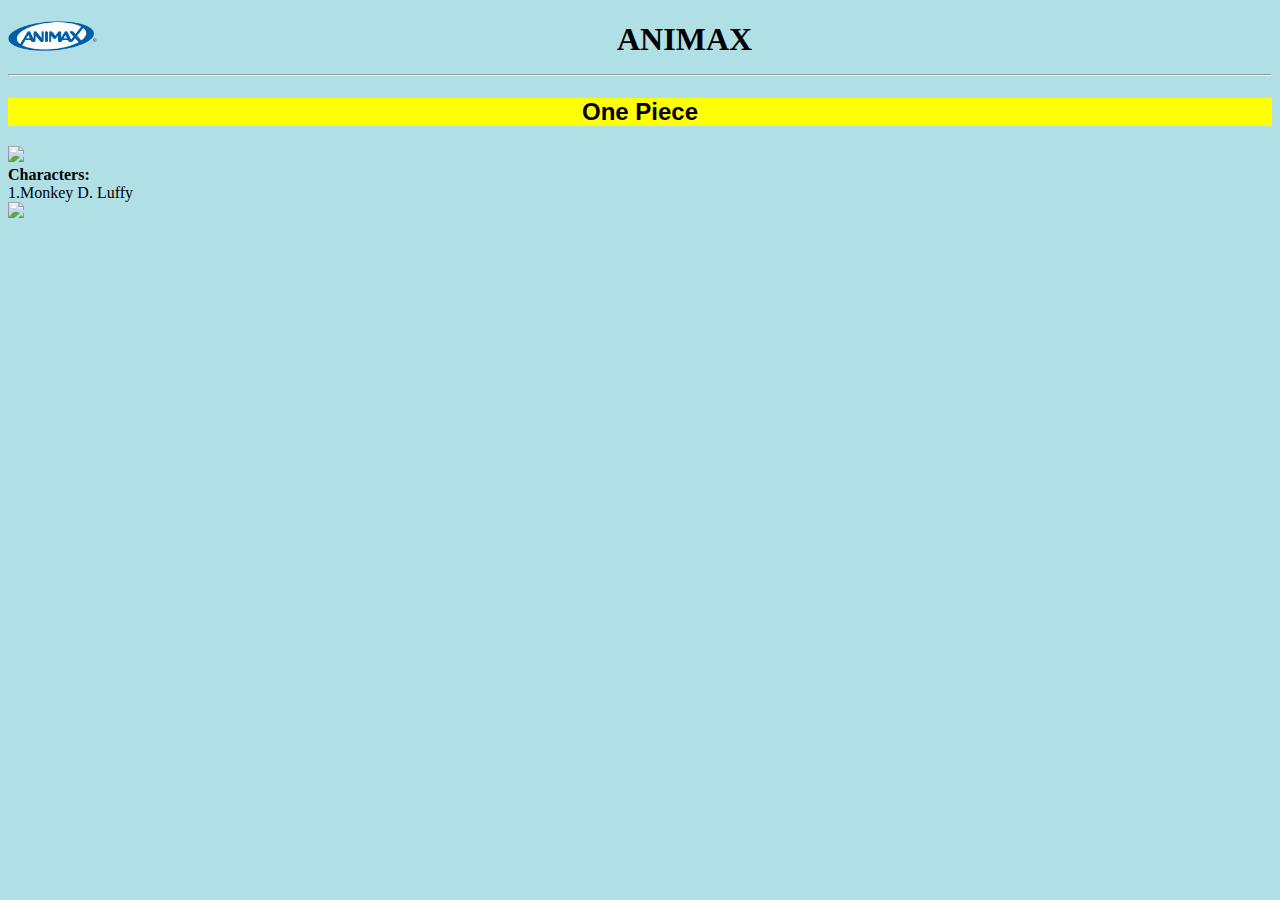
==== index.html @ 81405347 "changed the name to index.html" ====
<!DOCTYPE html>
<html>
    <head>
        <title>ANIME</title>
    </head>
    <body style="background-color:powderblue">
        <h1 style="text-align:center;"><img src="Animax.png" height="30" style="float:left;">ANIMAX<hr></h1>
        <h2 style="background-color:yellow;font-family:'Franklin Gothic Medium', 'Arial Narrow', Arial, sans-serif;text-align: center;">One Piece</h2>
        <p1>
            <img src="https://upload.wikimedia.org/wikipedia/en/thumb/2/2c/One_Piece_Logo.svg/800px-One_Piece_Logo.svg.png" height="100">
        </p1><br>
        <p2><b>Characters:</b><br>1.Monkey D. Luffy<br><img src="https://cdn.myanimelist.net/r/360x360/images/characters/9/310307.jpg?s=56335bffa6f5da78c3824ba0dae14a26" height="100"></p2>
    </body>
</html>
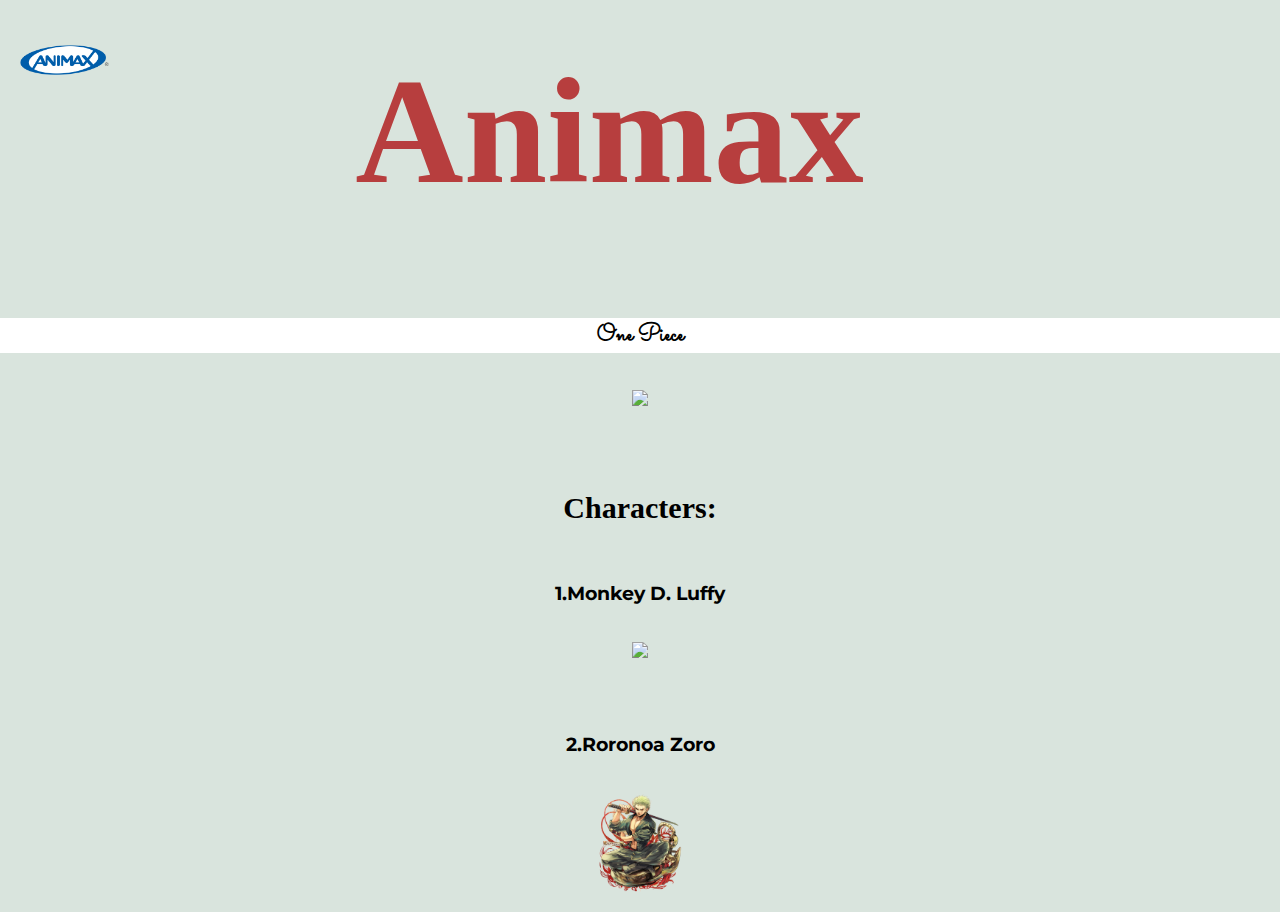
==== commit 8bf28623: "thank me later" ====
--- a/index.html
+++ b/index.html
@@ -1,14 +1,56 @@
 <!DOCTYPE html>
 <html>
-    <head>
-        <title>ANIME</title>
-    </head>
-    <body style="background-color:powderblue">
-        <h1 style="text-align:center;"><img src="Animax.png" height="30" style="float:left;">ANIMAX<hr></h1>
-        <h2 style="background-color:yellow;font-family:'Franklin Gothic Medium', 'Arial Narrow', Arial, sans-serif;text-align: center;">One Piece</h2>
+<html lang="en" dir="ltr">
+
+<head>
+<meta charset="utf-8">
+<title>ANIMAX</title>
+<style>
+  title {
+    font-family: 'Sacramento', cursive;
+  }
+</style>
+<link rel="stylesheet" href="style.css">
+<link rel="icon" href="favicon.ico">
+<link rel="preconnect" href="https://fonts.googleapis.com">
+<link rel="preconnect" href="https://fonts.gstatic.com" crossorigin>
+<link href="https://fonts.googleapis.com/css2?family=Merriweather:wght@300&family=Montserrat:wght@100&family=Sacramento&display=swap" rel="stylesheet">
+<link rel="preconnect" href="https://fonts.googleapis.com">
+<link rel="preconnect" href="https://fonts.gstatic.com" crossorigin>
+<link href="https://fonts.googleapis.com/css2?family=Redressed&display=swap" rel="stylesheet">
+
+<link rel="apple-touch-icon" sizes="57x57" href="pics/apple-icon-57x57.png">
+<link rel="apple-touch-icon" sizes="60x60" href="pics/apple-icon-60x60.png">
+<link rel="apple-touch-icon" sizes="72x72" href="pics/apple-icon-72x72.png">
+<link rel="apple-touch-icon" sizes="76x76" href="pics/apple-icon-76x76.png">
+<link rel="apple-touch-icon" sizes="114x114" href="pics/apple-icon-114x114.png">
+<link rel="apple-touch-icon" sizes="120x120" href="pics/apple-icon-120x120.png">
+<link rel="apple-touch-icon" sizes="144x144" href="pics/apple-icon-144x144.png">
+<link rel="apple-touch-icon" sizes="152x152" href="pics/apple-icon-152x152.png">
+<link rel="apple-touch-icon" sizes="180x180" href="pics/apple-icon-180x180.png">
+<link rel="icon" type="image/png" sizes="192x192"  href="pics/android-icon-192x192.png">
+<link rel="icon" type="image/png" sizes="32x32" href="pics/favicon-32x32.png">
+<link rel="icon" type="image/png" sizes="96x96" href="pics/favicon-96x96.png">
+<link rel="icon" type="image/png" sizes="16x16" href="pics/favicon-16x16.png">
+<link rel="manifest" href="/manifest.json">
+<meta name="msapplication-TileColor" content="#ffffff">
+<meta name="msapplication-TileImage" content="/ms-icon-144x144.png">
+<meta name="theme-color" content="#ffffff">
+</head>
+    <body style="background-color: #D9E4DD">
+        <h1 class="logo" style="text-align:center;"><img src="Animax.png" height="30" style="float:left;"></h1>
+        <h1 class="animax" >Animax</h1>
+        <h2 style="background-color:#ffffff";font-family:'Franklin Gothic Medium', 'Arial Narrow', Arial, sans-serif;text-align: center;">One Piece</h2>
+        <br />
         <p1>
             <img src="https://upload.wikimedia.org/wikipedia/en/thumb/2/2c/One_Piece_Logo.svg/800px-One_Piece_Logo.svg.png" height="100">
         </p1><br>
-        <p2><b>Characters:</b><br>1.Monkey D. Luffy<br><img src="https://cdn.myanimelist.net/r/360x360/images/characters/9/310307.jpg?s=56335bffa6f5da78c3824ba0dae14a26" height="100"></p2>
+        <br />
+        <br />
+        <p>
+        <h1 style="font-size:30px"><b>Characters:</b></h2><br><h3>1.Monkey D. Luffy</h3><br><img src="https://cdn.myanimelist.net/r/360x360/images/characters/9/310307.jpg?s=56335bffa6f5da78c3824ba0dae14a26" height="100"></p>
+          <br />
+          <br />
+          <h3>2.Roronoa Zoro</h3><br><img src="Roronoa.Zoro.full.881515-removebg-preview.png" height="100"></p>
     </body>
-</html>+</html>
--- a/style.css
+++ b/style.css
@@ -0,0 +1,29 @@
+body {
+  margin: 0px;
+  text-align: center;
+  font-family: 'Redressed', cursive;
+}
+
+h1 {
+  margin-top: 2.8125rem;
+  font-family: 'Redressed', cursive;
+}
+
+h2 {
+  font-family: 'Sacramento', sans-serif;
+}
+
+h3 {
+  font-family: 'Montserrat', sans-serif;
+}
+
+ .logo
+ {
+   margin-left:20px;
+ }
+.animax
+{
+  margin-right:170px;
+  color: #B73E3E;
+  font-size:150px;
+}
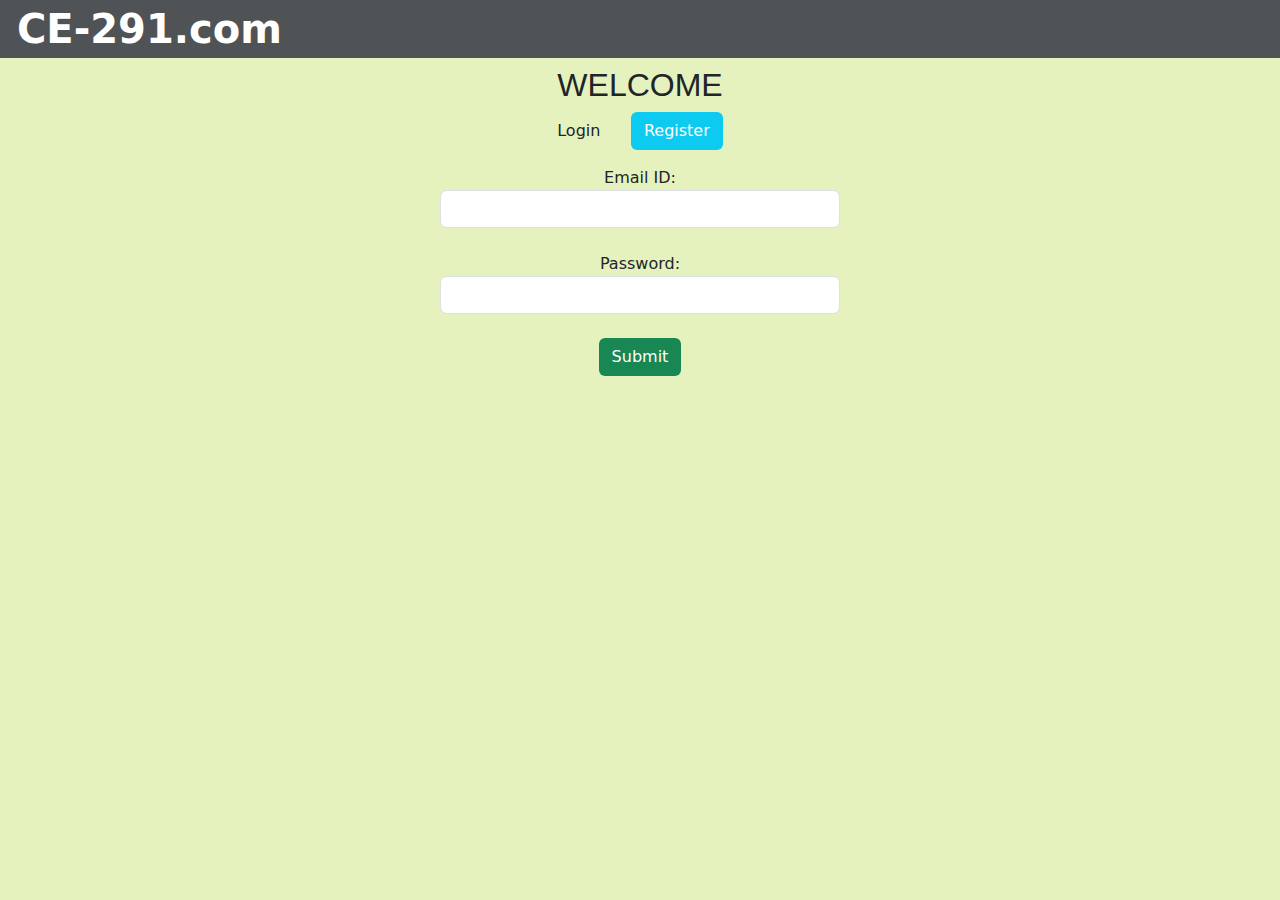
==== commit 13f85276: "added login page" ====
--- a/index.html
+++ b/index.html
@@ -1,56 +1,44 @@
 <!DOCTYPE html>
 <html>
-<html lang="en" dir="ltr">
+    <head>
+        <meta charset="utf-8" />
+        <meta name="viewport" content="width=device-width, initial-scale=1">
 
-<head>
-<meta charset="utf-8">
-<title>ANIMAX</title>
-<style>
-  title {
-    font-family: 'Sacramento', cursive;
-  }
-</style>
-<link rel="stylesheet" href="style.css">
-<link rel="icon" href="favicon.ico">
-<link rel="preconnect" href="https://fonts.googleapis.com">
-<link rel="preconnect" href="https://fonts.gstatic.com" crossorigin>
-<link href="https://fonts.googleapis.com/css2?family=Merriweather:wght@300&family=Montserrat:wght@100&family=Sacramento&display=swap" rel="stylesheet">
-<link rel="preconnect" href="https://fonts.googleapis.com">
-<link rel="preconnect" href="https://fonts.gstatic.com" crossorigin>
-<link href="https://fonts.googleapis.com/css2?family=Redressed&display=swap" rel="stylesheet">
+        <link href="https://cdn.jsdelivr.net/npm/bootstrap@5.2.3/dist/css/bootstrap.min.css" rel="stylesheet">
+        <script src="https://cdn.jsdelivr.net/npm/bootstrap@5.2.3/dist/js/bootstrap.bundle.min.js"></script>    
+    </head>
+    <body style="background-color: rgb(230, 242, 189);">
+        <div class="container-fluid" style="background-color: rgb(79, 83, 85);">
+            <h1 style="color: white; font-size: 32 ; padding: 5px;"><b>CE-291.com</b></h1>
+        </div>
 
-<link rel="apple-touch-icon" sizes="57x57" href="pics/apple-icon-57x57.png">
-<link rel="apple-touch-icon" sizes="60x60" href="pics/apple-icon-60x60.png">
-<link rel="apple-touch-icon" sizes="72x72" href="pics/apple-icon-72x72.png">
-<link rel="apple-touch-icon" sizes="76x76" href="pics/apple-icon-76x76.png">
-<link rel="apple-touch-icon" sizes="114x114" href="pics/apple-icon-114x114.png">
-<link rel="apple-touch-icon" sizes="120x120" href="pics/apple-icon-120x120.png">
-<link rel="apple-touch-icon" sizes="144x144" href="pics/apple-icon-144x144.png">
-<link rel="apple-touch-icon" sizes="152x152" href="pics/apple-icon-152x152.png">
-<link rel="apple-touch-icon" sizes="180x180" href="pics/apple-icon-180x180.png">
-<link rel="icon" type="image/png" sizes="192x192"  href="pics/android-icon-192x192.png">
-<link rel="icon" type="image/png" sizes="32x32" href="pics/favicon-32x32.png">
-<link rel="icon" type="image/png" sizes="96x96" href="pics/favicon-96x96.png">
-<link rel="icon" type="image/png" sizes="16x16" href="pics/favicon-16x16.png">
-<link rel="manifest" href="/manifest.json">
-<meta name="msapplication-TileColor" content="#ffffff">
-<meta name="msapplication-TileImage" content="/ms-icon-144x144.png">
-<meta name="theme-color" content="#ffffff">
-</head>
-    <body style="background-color: #D9E4DD">
-        <h1 class="logo" style="text-align:center;"><img src="Animax.png" height="30" style="float:left;"></h1>
-        <h1 class="animax" >Animax</h1>
-        <h2 style="background-color:#ffffff";font-family:'Franklin Gothic Medium', 'Arial Narrow', Arial, sans-serif;text-align: center;">One Piece</h2>
-        <br />
-        <p1>
-            <img src="https://upload.wikimedia.org/wikipedia/en/thumb/2/2c/One_Piece_Logo.svg/800px-One_Piece_Logo.svg.png" height="100">
-        </p1><br>
-        <br />
-        <br />
-        <p>
-        <h1 style="font-size:30px"><b>Characters:</b></h2><br><h3>1.Monkey D. Luffy</h3><br><img src="https://cdn.myanimelist.net/r/360x360/images/characters/9/310307.jpg?s=56335bffa6f5da78c3824ba0dae14a26" height="100"></p>
-          <br />
-          <br />
-          <h3>2.Roronoa Zoro</h3><br><img src="Roronoa.Zoro.full.881515-removebg-preview.png" height="100"></p>
+        <div class="container">
+            <center><h2 style="font-family:Verdana, Geneva, Tahoma, sans-serif;">WELCOME</h2>
+                <p>Login &nbsp&nbsp&nbsp&nbsp  <button type="button" class="btn bg-info text-white">Register</button></p>  
+
+                <p>Email ID:<input type="text" id="ID" class="form-control" style="width: 400px;"><br>
+                   Password:<input type="text" id="PWD" class="form-control" style="width: 400px;"><br>
+                   <button type="button" id="submit" class="btn bg-success text-white" onclick="logged()">Submit</button>
+                </p>
+                <p id="test"></p>
+            </center>
+        </div>
+
+
+        <script>
+
+            function logged(){
+                var x=document.getElementById("ID").value;
+                var y=document.getElementById("PWD").value;
+                if(x=="admin" && y=="admin")
+                {
+                   document.location="mapLocate.html";
+                }
+                else
+                {
+                    document.getElementById("test").innerHTML="Incorrect Credentials";
+                }
+            }
+        </script>
     </body>
-</html>
+</html>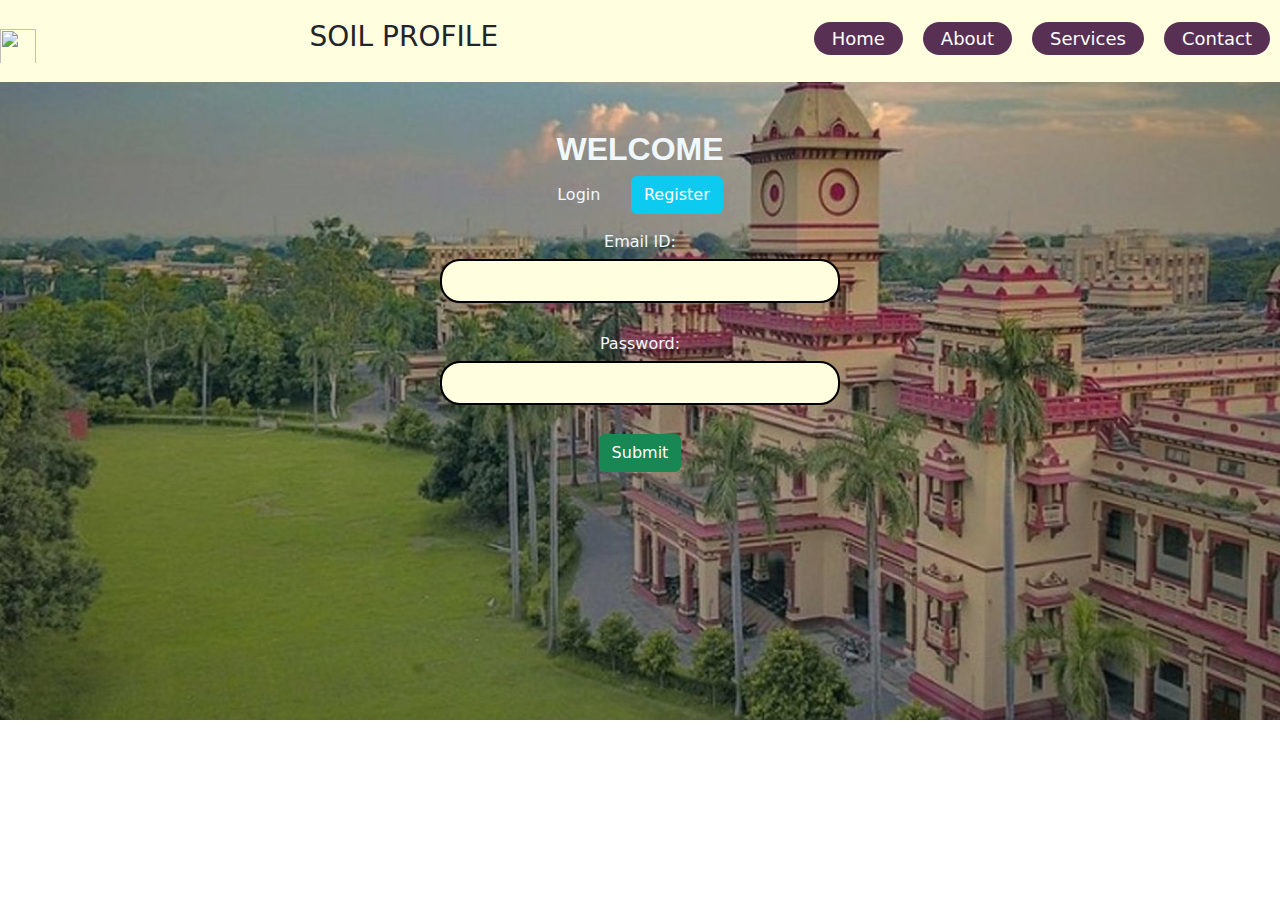
==== commit 4d760217: "Refined Login page" ====
--- a/index.html
+++ b/index.html
@@ -1,44 +1,88 @@
 <!DOCTYPE html>
-<html>
-    <head>
-        <meta charset="utf-8" />
-        <meta name="viewport" content="width=device-width, initial-scale=1">
+<html lang="en">
 
-        <link href="https://cdn.jsdelivr.net/npm/bootstrap@5.2.3/dist/css/bootstrap.min.css" rel="stylesheet">
-        <script src="https://cdn.jsdelivr.net/npm/bootstrap@5.2.3/dist/js/bootstrap.bundle.min.js"></script>    
-    </head>
-    <body style="background-color: rgb(230, 242, 189);">
-        <div class="container-fluid" style="background-color: rgb(79, 83, 85);">
-            <h1 style="color: white; font-size: 32 ; padding: 5px;"><b>CE-291.com</b></h1>
-        </div>
+<head>
+    <meta charset="UTF-8">
+    <meta http-equiv="X-UA-Compatible" content="IE=edge">
+    <meta name="viewport" content="width=device-width, initial-scale=1.0">
+    <title>Soil Profiling</title>
+    <link rel="stylesheet" href="Rstyle.css">
 
+    <link href="https://cdn.jsdelivr.net/npm/bootstrap@5.2.3/dist/css/bootstrap.min.css" rel="stylesheet">
+    <script src="https://cdn.jsdelivr.net/npm/bootstrap@5.2.3/dist/js/bootstrap.bundle.min.js"></script>
+
+</head>
+
+<body style="background-image: url('bg.jpg');
+background-repeat: no-repeat;
+background-size: cover; 
+width:100%; 
+height:auto;">
+    <div>
+
+        <nav class="navbar">
+            <h1>
+                <img src="https://encrypted-tbn0.gstatic.com/images?q=tbn:ANd9GcQgilCwh3ZDb55m1R1vo5ER3wTmNkAKb2lqMg&usqp=CAU"
+                    width="36" height="36">
+            </h1>
+            <h3>SOIL PROFILE</h3>
+            <ul>
+                <li><a href="">Home</a></li>
+                <li><a href="">About</a></li>
+                <li><a href="">Services</a></li>
+                <li><a href="">Contact</a></li>
+            </ul>
+        </nav>
+    </div>
+
+    <!-- <div class="container1">
+            <h1 style="color: aliceblue;">Join to know about soils</h1>
+            <form action="noaction.php">
+                <div class="form-group">
+                    <input type="text" name=""  placeholder="Name"><br>
+                    <input type="email" name="" placeholder="Email"><br>
+                    <input type="text" name="" placeholder="Phone Number"><br>
+                </div>
+                <button class="btn bg-info">Sign up</button>
+            </form>
+
+        </div> -->
+    <div class="container1">
+        <br>
+        <br>
         <div class="container">
-            <center><h2 style="font-family:Verdana, Geneva, Tahoma, sans-serif;">WELCOME</h2>
-                <p>Login &nbsp&nbsp&nbsp&nbsp  <button type="button" class="btn bg-info text-white">Register</button></p>  
+            <center>
+                <h2 style="font-family:Verdana, Geneva, Tahoma, sans-serif; color: aliceblue;"><b>WELCOME</b></h2>
 
-                <p>Email ID:<input type="text" id="ID" class="form-control" style="width: 400px;"><br>
-                   Password:<input type="text" id="PWD" class="form-control" style="width: 400px;"><br>
-                   <button type="button" id="submit" class="btn bg-success text-white" onclick="logged()">Submit</button>
-                </p>
+                <div class="form-group">
+                    <p style="color: aliceblue;">Login &nbsp&nbsp&nbsp&nbsp <button type="button"
+                            class="btn bg-info text-white"
+                            onclick="document.write('<h1><b>comming soon!</b></h1>')">Register</button></p>
+
+                    <p style="color: aliceblue;">Email ID:<input type="text" id="ID" class="form-control"
+                            style="width: 400px;"><br>
+                        Password:<input type="text" id="PWD" class="form-control" style="width: 400px;"><br>
+                        <button type="button" id="submit" class="btn bg-success text-white"
+                            onclick="logged()">Submit</button>
+                    </p>
+                </div>
                 <p id="test"></p>
             </center>
         </div>
+    </div>
 
+    <script>
+        function logged() {
+            var x = document.getElementById("ID").value;
+            var y = document.getElementById("PWD").value;
+            if (x == "admin" && y == "admin") {
+                document.location = "mapLocate.html";
+            }
+            else {
+                document.getElementById("test").innerHTML = "Incorrect Credentials";
+            }
+        }
+    </script>
+</body>
 
-        <script>
-
-            function logged(){
-                var x=document.getElementById("ID").value;
-                var y=document.getElementById("PWD").value;
-                if(x=="admin" && y=="admin")
-                {
-                   document.location="mapLocate.html";
-                }
-                else
-                {
-                    document.getElementById("test").innerHTML="Incorrect Credentials";
-                }
-            }
-        </script>
-    </body>
 </html>--- a/Rstyle.css
+++ b/Rstyle.css
@@ -0,0 +1,125 @@
+* {
+    margin: 0px;
+    padding: 0px;
+    box-sizing: border-box;
+}
+
+.container1 {
+    width: 100%;
+    height: auto;
+    
+}
+
+.container2 {
+    color: #573054;
+    width: 91px;
+    display: flex;
+    padding: 10px 0px;
+    justify-content: flex-start;
+    flex-direction: row;
+}
+
+.row {
+    width: 100%;
+    padding: 0px 0px;
+}
+
+.navbar {
+    border-bottom: 0px;
+    width: 100%;
+    display: flex;
+    justify-content: space-between;
+    align-items: center;
+    padding: 10px 0px;
+    position: relative;
+    z-index: 1;
+    background-color: lightyellow;
+}
+
+.navbar ul {
+    display: flex;
+    justify-content: center;
+    align-items: center;
+    margin-top: 10px;
+}
+
+.navbar ul li {
+    list-style: none;
+}
+
+.navbar ul li a {
+    background-color: #573054;
+    padding: 6px 18px;
+    border-radius: 20px;
+    font-size: 18px;
+    color: white;
+    text-decoration: none;
+    margin: 10px;
+}
+
+.navbar ul li a:hover {
+    background-color: #8C477E;
+}
+
+.navbar h1 {
+    margin-top: 10px;
+}
+
+.content {
+    width: 100%;
+    min-height: 100vh;
+    position: absolute;
+    top: 0;
+    left: 0;
+    display: flex;
+    justify-content: center;
+    align-items: flex-start;
+    flex-direction: column;
+}
+
+.content h1 {
+    font-size: 40px;
+    color: white;
+    font-weight: 400;
+    margin: 15px 125px;
+}
+
+.form-group input {
+    text-align: center;
+    width: 400px;
+    padding: 8px;
+    border: 2px solid black;
+    margin: 5px 125px;
+    border-radius: 20px;
+    background-color: lightyellow
+}
+
+.form-group input:hover {
+    background-color: #8C477E;
+}
+
+.content a {
+    text-decoration: none;
+    margin-top: 20px;
+    font-size: 20px;
+    display: inline-block;
+    letter-spacing: 2px;
+    padding: 12px 20px;
+    background-color: #573054;
+    border-radius: 20px;
+    color: #fff;
+}
+
+.content button {
+    display: block;
+    width: 400px;
+    margin: 10px 125px;
+    font-size: 20px;
+    border-radius: 20px;
+    padding: 4px;
+    background-color: #573054;
+}
+
+.content button:hover {
+    background-color: #8C477E;
+}